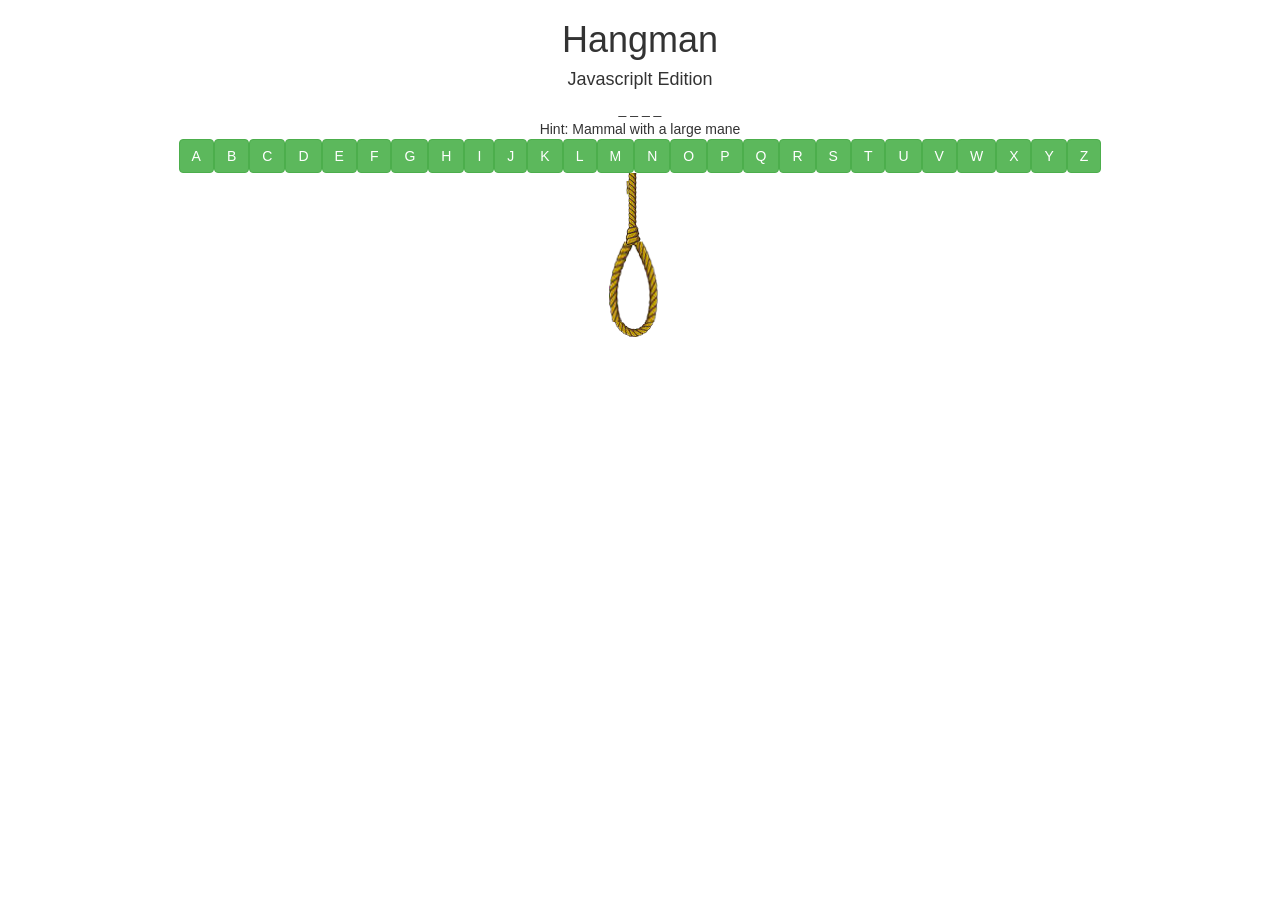
==== portfolio/lab8/index.html @ 593f8968 "Commiting" ====
<!DOCTYPE html>
<html>
    <head>
        <title>Hangman</title>
        <link  href="css/styles.css" rel="stylesheet" type="text/css" />
        <link href="https://fonts.googleapis.com/css?family=Pacifico" rel="stylesheet">
        <link href="https://maxcdn.bootstrapcdn.com/bootstrap/3.3.7/css/bootstrap.min.css" rel="stylesheet" integrity="sha384-BVYiiSIFeK1dGmJRAkycuHAHRg32OmUcww7on3RYdg4Va+PmSTsz/K68vbdEjh4u" crossorigin="anonymous">
        
        <script src="https://ajax.googleapis.com/ajax/libs/jquery/3.2.1/jquery.min.js"></script>
        <script src="https://maxcdn.bootstrapcdn.com/bootstrap/3.3.7/js/bootstrap.min.js" integrity="sha384-Tc5IQib027qvyjSMfHjOMaLkfuWVxZxUPnCJA7l2mCWNIpG9mGCD8wGNIcPD7Txa" crossorigin="anonymous"></script>
        
        <meta name="viewport" content="width=device-width, initial-scale=1">
    <style>
        #won, #lost {
            display: none;
        }
    </style>
        
       
   
    </head>
    <body>
        <div class="container text-center">
            <header>
            <h1>Hangman</h1>
            <h4>Javascriplt Edition</h4>
        </header>
        
        <div id="word"></div>
        <div id="letters">
            <!--<input type="text" id="letterBox">
            <button id="letterBtn">Submit</button>-->
        </div>
        
        <div id="man">
            <img src= "img/stick_0.png" id="hangImg"
        </div>
        
        <div id="won">
            <h2>You Won!</h2>
            <button class = "replayBtn btn btn-success">Play Again</button>
        </div>
        
        <div id="lost">
            <h2>You Lost!</h2>
            <button class = "replayBtn btn btn-warning">Play Again</button>
        </div>
        
        </div>
        <script src="js/hangman.js"></script>
    </body>
</html>
---- portfolio/lab8/css/styles.css ----
#won, #lost {
    display: none;
}
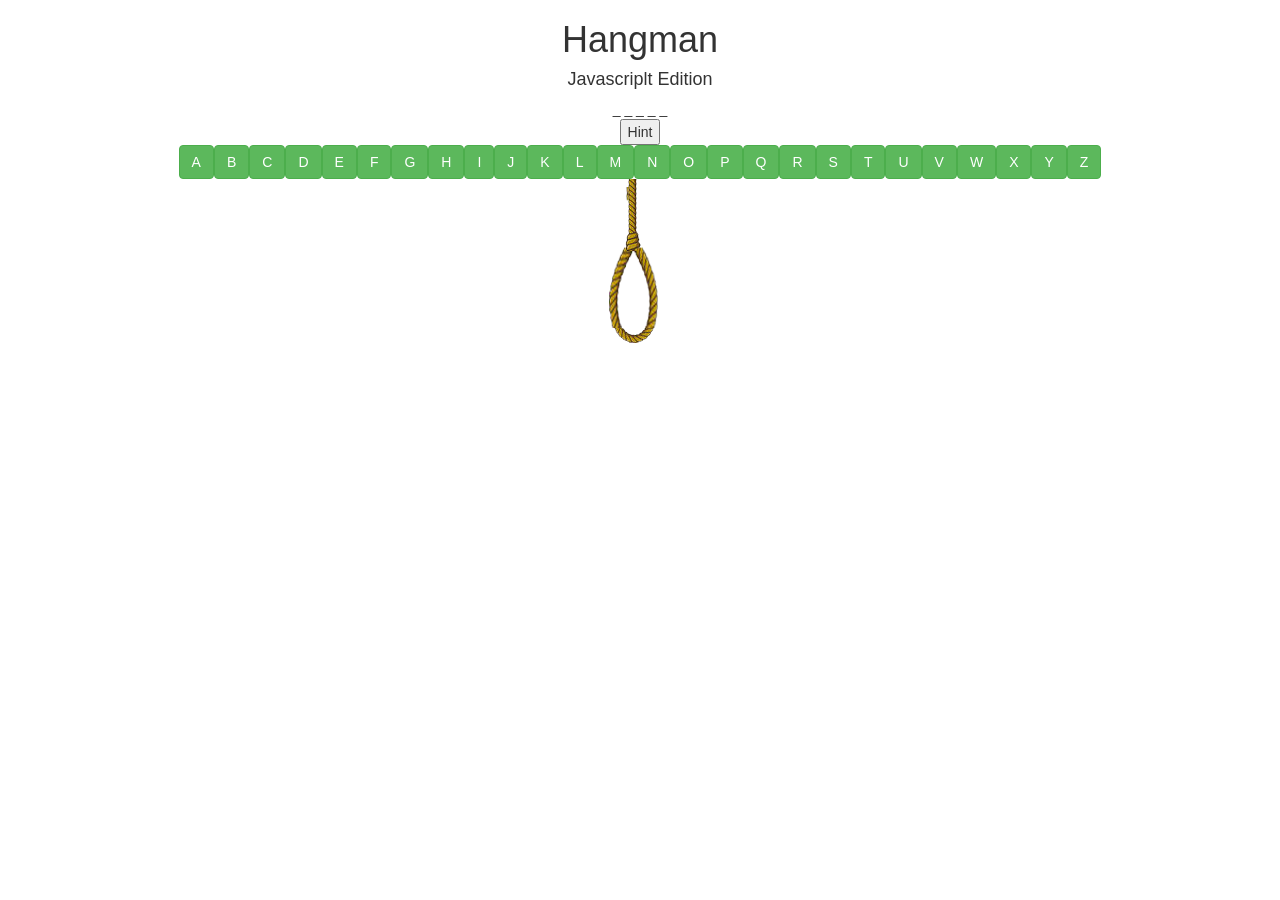
==== commit 229db211: "Second Commit" ====
--- a/portfolio/lab8/index.html
+++ b/portfolio/lab8/index.html
@@ -27,13 +27,12 @@
         </header>
         
         <div id="word"></div>
+        <div id="hint">
+            <button>Hint</button>
+        </div>
         <div id="letters">
             <!--<input type="text" id="letterBox">
             <button id="letterBtn">Submit</button>-->
-        </div>
-        
-        <div id="man">
-            <img src= "img/stick_0.png" id="hangImg"
         </div>
         
         <div id="won">
@@ -46,6 +45,10 @@
             <button class = "replayBtn btn btn-warning">Play Again</button>
         </div>
         
+        <div id="man">
+            <img src= "img/stick_0.png" id="hangImg">
+        </div>
+        
         </div>
         <script src="js/hangman.js"></script>
     </body>
